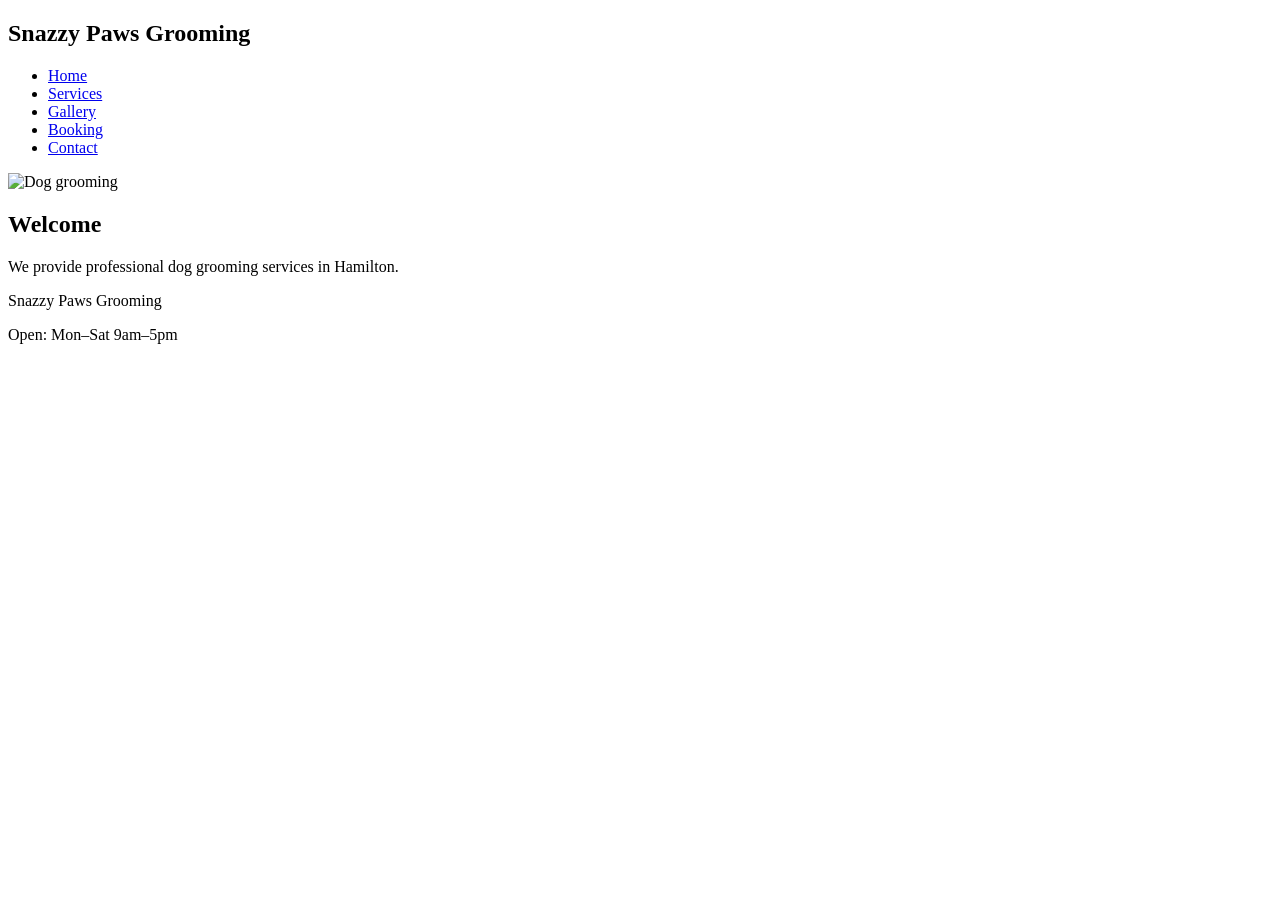
==== index.html @ 2899beb6 "Create index.html" ====
<!DOCTYPE html>
<html lang="en">
<head>
<meta name="viewport" content="width=device-width, initial-scale=1.0">    
<meta charset="UTF-8">
<title>Snazzy Paws Grooming</title>
<link rel="stylesheet" href="style.css">
</head>

<body>

<header>
<nav>
<h1>Snazzy Paws Grooming</h1>
<ul>
<li><a href="index.html">Home</a></li>
<li><a href="services.html">Services</a></li>
<li><a href="gallery.html">Gallery</a></li>
<li><a href="booking.html">Booking</a></li>
<li><a href="contact.html">Contact</a></li>
</ul>
</nav>
</header>

<section class="hero">
<img src="images/dog1.jpg" alt="Dog grooming">
</section>

<section>
<h2>Welcome</h2>
<p>We provide professional dog grooming services in Hamilton.</p>
</section>

<footer>
<p>Snazzy Paws Grooming</p>
<p>Open: Mon–Sat 9am–5pm</p>
</footer>

</body>
</html>
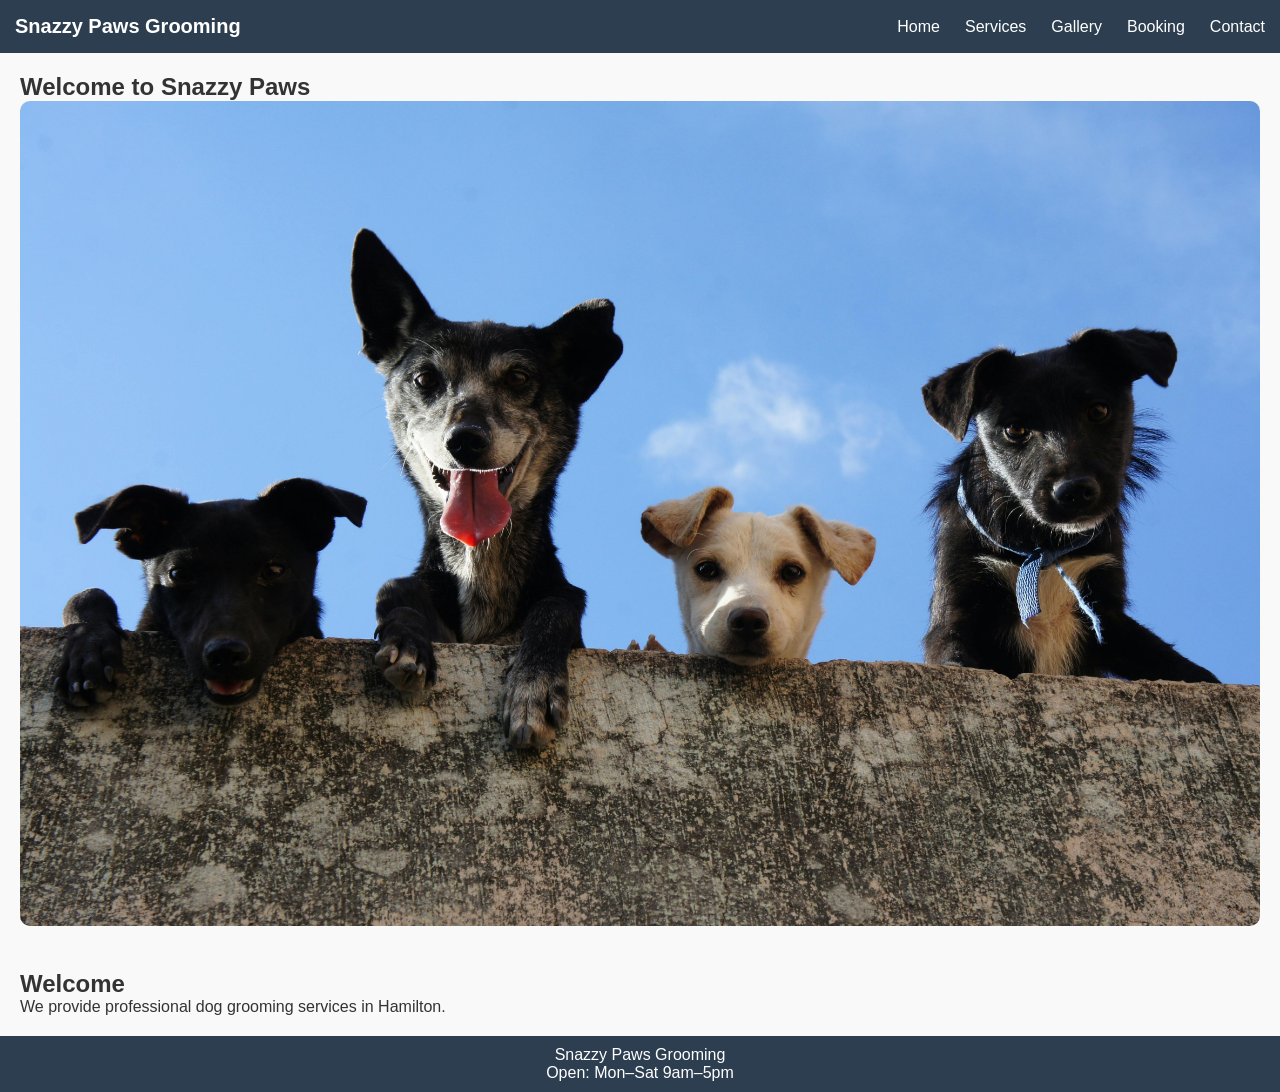
==== commit f2677e29: "Update index.html" ====
--- a/index.html
+++ b/index.html
@@ -23,8 +23,10 @@
 </header>
 
 <section class="hero">
-<img src="images/dog1.jpg" alt="Dog grooming">
+    <h2>Welcome to Snazzy Paws</h2>
+    <img src="images/dog1.jpg" alt="Dog grooming">
 </section>
+
 
 <section>
 <h2>Welcome</h2>
--- a/style.css
+++ b/style.css
@@ -0,0 +1,128 @@
+/* Reset */
+* {
+    margin: 0;
+    padding: 0;
+    box-sizing: border-box;
+    font-family: Arial, sans-serif;
+}
+
+/* Layout */
+body {
+    background: #f9f9f9;
+    color: #333;
+}
+
+header {
+    background: #2c3e50;
+    color: white;
+    padding: 15px;
+}
+
+nav {
+    display: flex;
+    justify-content: space-between;
+    align-items: center;
+}
+
+nav h1 {
+    font-size: 20px;
+}
+
+nav ul {
+    display: flex;
+    list-style: none;
+}
+
+nav ul li {
+    margin-left: 15px;
+}
+
+nav ul li a {
+    color: white;
+    text-decoration: none;
+}
+
+section {
+    padding: 20px;
+}
+
+footer {
+    background: #2c3e50;
+    color: white;
+    text-align: center;
+    padding: 10px;
+}
+
+/* Hero Image */
+.hero img {
+    width: 100%;
+    height: auto;
+    border-radius: 10px;
+}
+
+/* Table */
+table {
+    width: 100%;
+    border-collapse: collapse;
+    margin-top: 20px;
+}
+
+table, th, td {
+    border: 1px solid #ccc;
+}
+
+th, td {
+    padding: 10px;
+    text-align: left;
+}
+
+/* Gallery */
+.gallery {
+    display: grid;
+    grid-template-columns: repeat(4, 1fr);
+    gap: 10px;
+}
+
+.gallery img {
+    width: 100%;
+    border-radius: 10px;
+}
+
+/* Forms */
+form {
+    max-width: 500px;
+    margin-top: 20px;
+}
+
+input, select, textarea, button {
+    width: 100%;
+    padding: 10px;
+    margin: 10px 0;
+}
+
+button {
+    background: #3498db;
+    color: white;
+    border: none;
+    cursor: pointer;
+}
+
+nav ul {
+    gap: 10px;
+}
+
+nav ul li a:hover {
+    text-decoration: underline;
+}
+
+
+/* Responsive */
+@media (max-width: 768px) {
+    nav ul {
+        flex-direction: column;
+    }
+
+    .gallery {
+        grid-template-columns: repeat(2, 1fr);
+    }
+}
